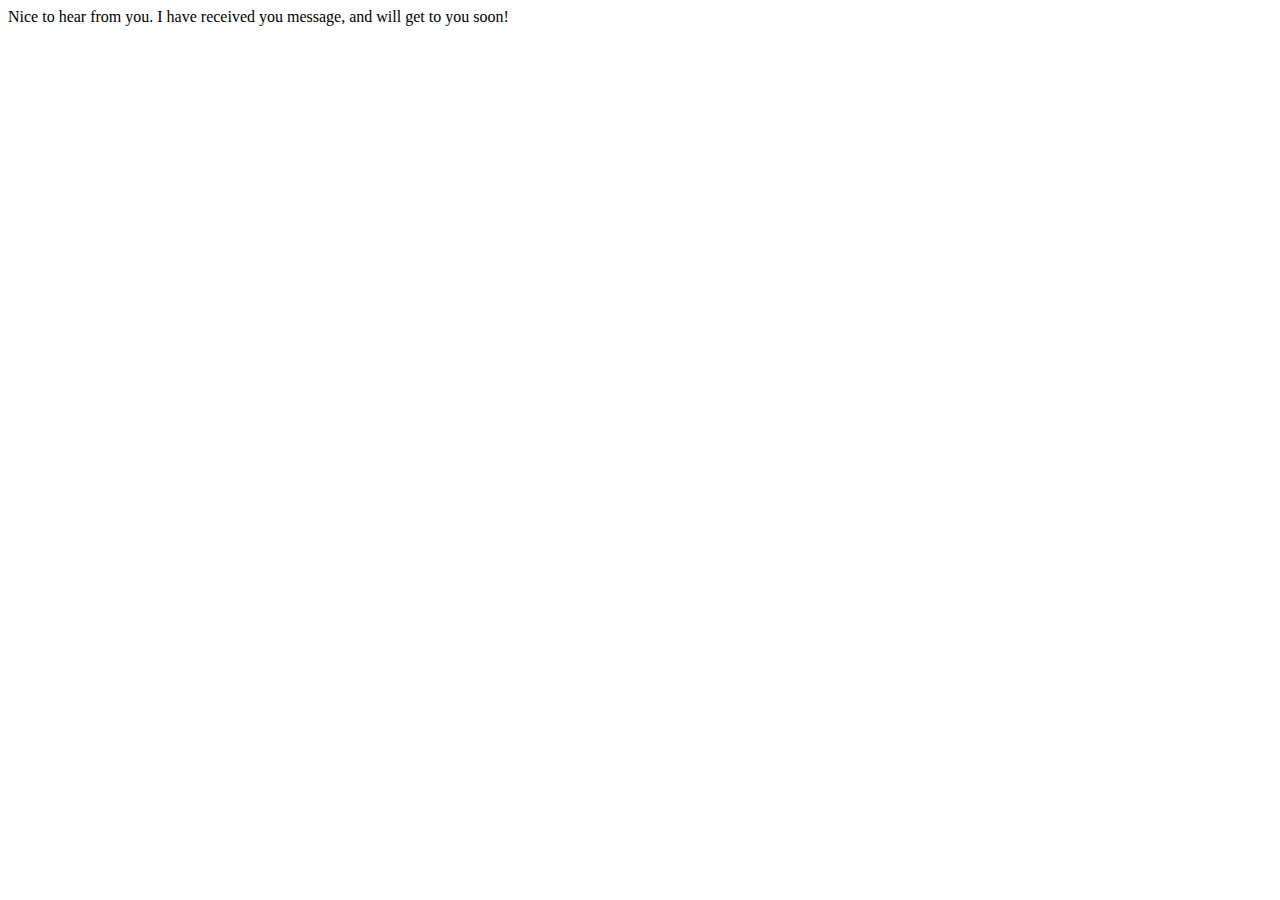
==== thank-you.html @ 997acfdb "Create thank-you.html" ====
<!DOCTYPE HTML PUBLIC "-//W3C//DTD HTML 4.01 Transitional//EN" "http://www.w3.org/TR/html4/loose.dtd"> 
<html>
<head>
	<title>Thank you!</title>
<meta name="generator" content="TSW WebCoder">
</head>

<body>
Nice to hear from you. I have received you message, and will get to you soon! 


</body>
</html>
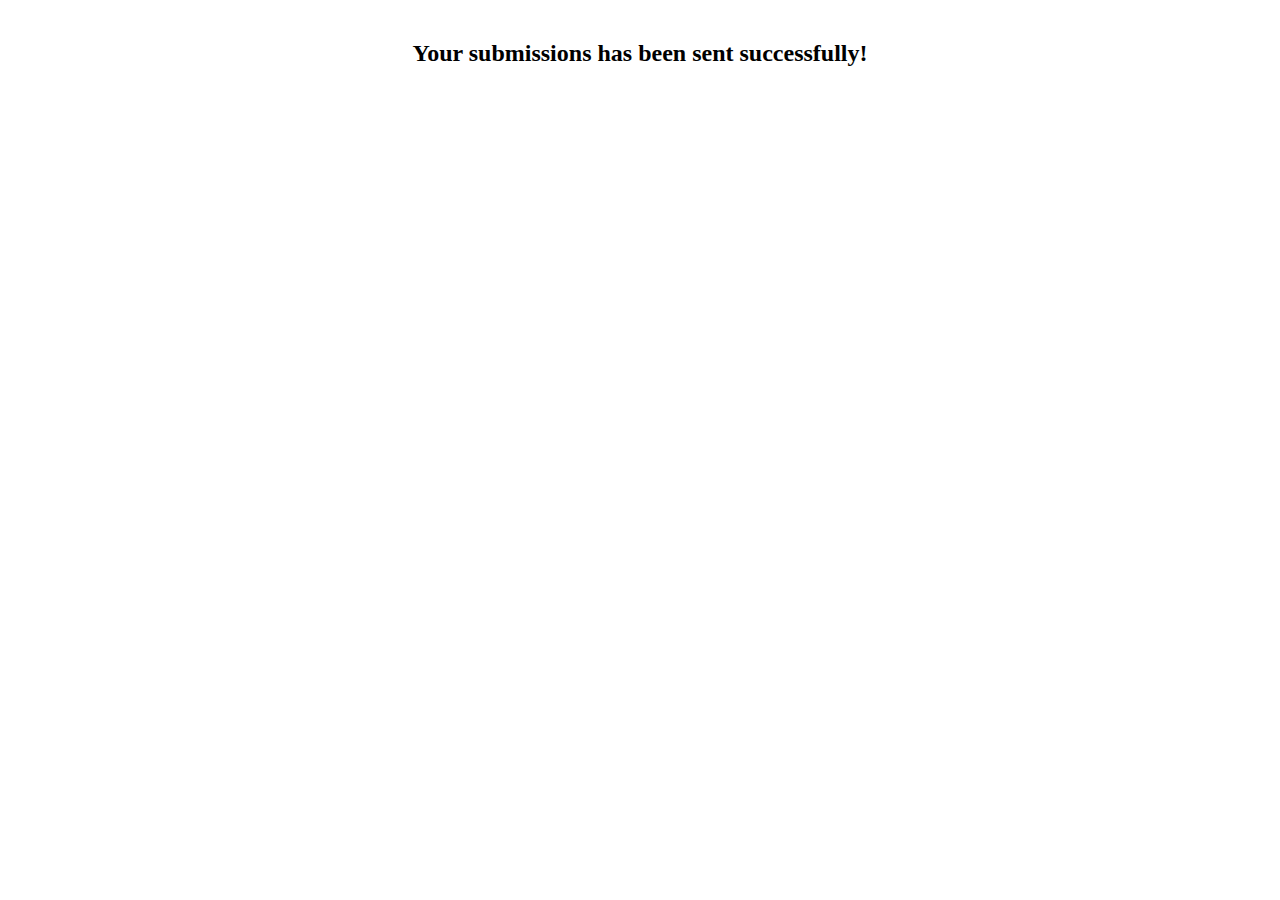
==== commit 02094fe5: "Update thank-you.html" ====
--- a/thank-you.html
+++ b/thank-you.html
@@ -1,13 +1,24 @@
 <!DOCTYPE HTML PUBLIC "-//W3C//DTD HTML 4.01 Transitional//EN" "http://www.w3.org/TR/html4/loose.dtd"> 
 <html>
-<head>
-	<title>Thank you!</title>
-<meta name="generator" content="TSW WebCoder">
-</head>
 
-<body>
-Nice to hear from you. I have received you message, and will get to you soon! 
+<h2 style="text-align:center;padding-top:20px;">
 
+Your submissions has been sent successfully!
 
-</body>
+</h2>
 </html>
+<script type="text/javascript">
+
+var timer = 3; //seconds
+
+ website = "http://www.jotform.com"
+
+function delayer() {
+
+ window.location = website;
+
+}
+
+setTimeout('delayer()', 1000 * timer); 
+
+</script>
